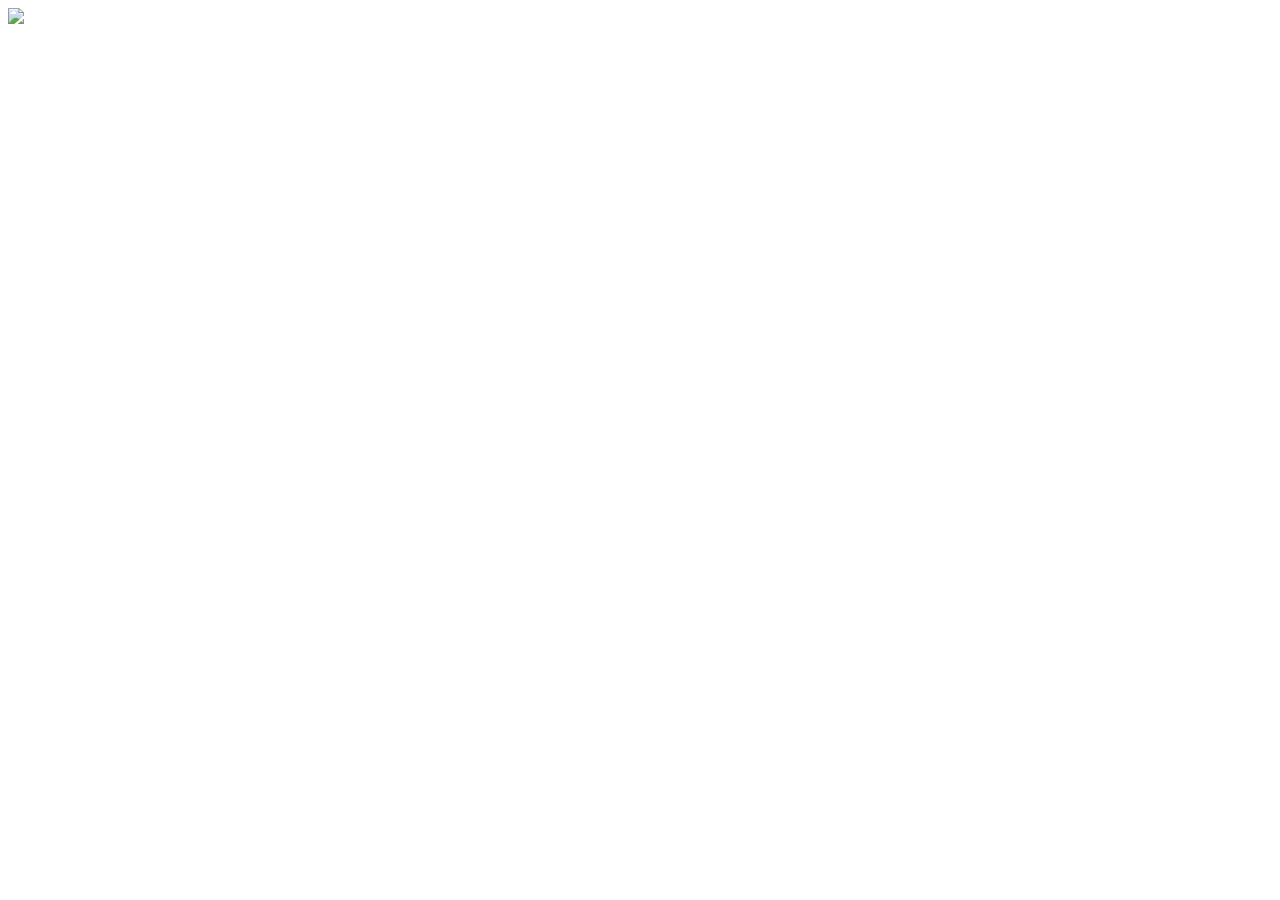
==== src/index.html @ 750b764f "Main Screen Image and favicon" ====
<!DOCTYPE html>
<html>
  <head>
    <title>Ji Arch Design</title>
    <base href="/">
    <meta charset="UTF-8">
    <meta name="viewport" content="width=device-width, initial-scale=1">
    <link rel="stylesheet" href="styles.css">
    <link rel="shortcut icon" type="image/png" href="img/Logo.png">
    <script>
      System.import('main.js').catch(function(err){ console.error(err); });
    </script>
  </head>

  <body>
    <div id="mainPanel" class="mainPanel">
      <img src="img/Mainpage.png"/>
    </div>
    
  </body>
  <script type="text/javascript">
    var 
  </script>
</html>
---- src/styles.css ----
html{
  height:96%;
}
body{
  height:100%;
}

h1 {
  color: #369;
  font-family: Arial, Helvetica, sans-serif;
  font-size: 250%;
}

.mainPanel{
  height: 100%;
  width: 100%;
  background-color: white;
  display: flex;
  align-items: center;
  justify-content: center;
}

.mainPanel img{
  width:24%;
}
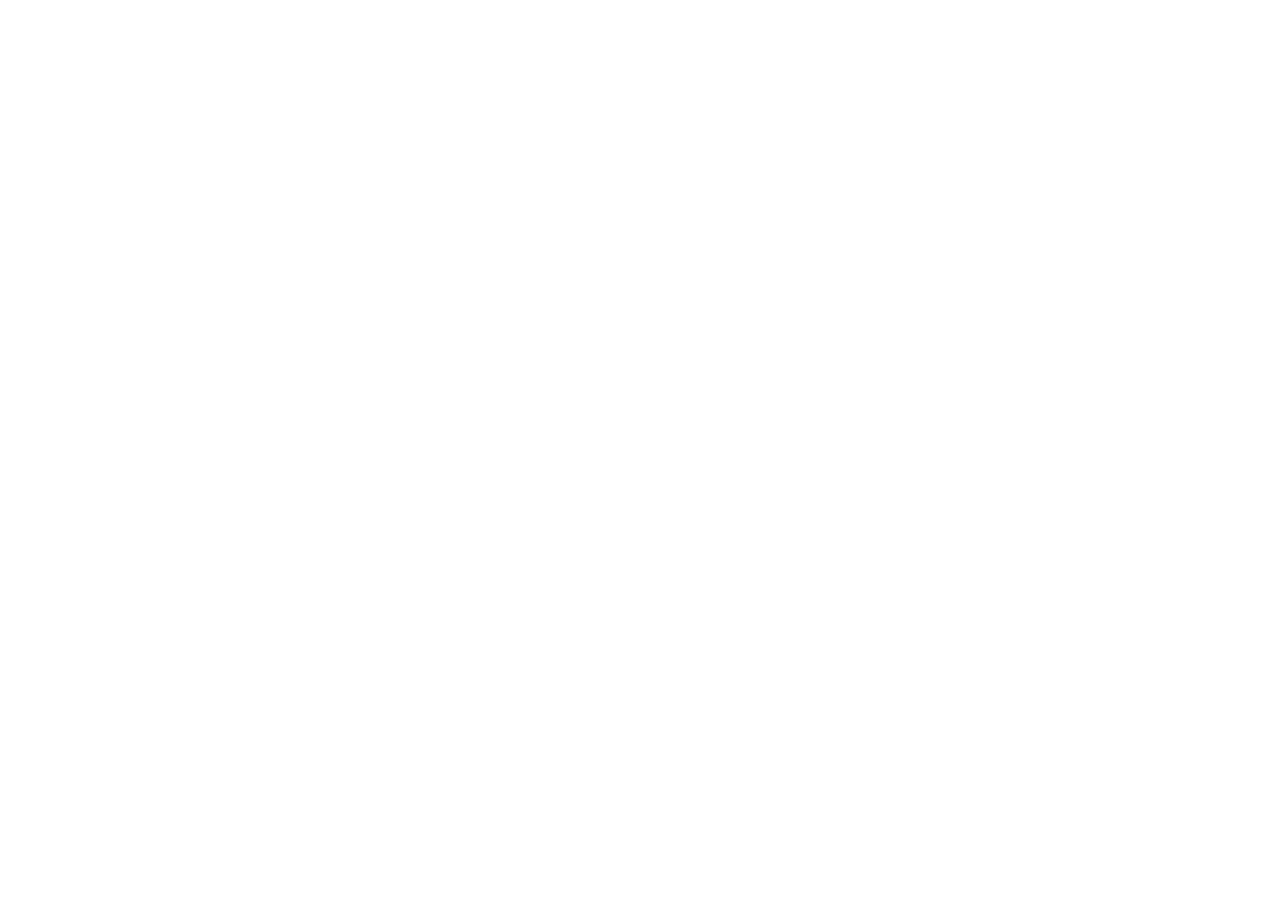
==== commit a27abe22: "Still long to way to go...." ====
--- a/src/index.html
+++ b/src/index.html
@@ -6,17 +6,20 @@
     <meta charset="UTF-8">
     <meta name="viewport" content="width=device-width, initial-scale=1">
     <link rel="stylesheet" href="styles.css">
-    <link rel="shortcut icon" type="image/png" href="img/Logo.png">
+    <!-- Polyfill(s) for older browsers -->
+    <script src="node_modules/core-js/client/shim.min.js"></script>
+
+    <script src="node_modules/zone.js/dist/zone.js"></script>
+    <script src="node_modules/systemjs/dist/system.src.js"></script>
+
+    <script src="systemjs.config.js"></script>
     <script>
       System.import('main.js').catch(function(err){ console.error(err); });
     </script>
   </head>
 
   <body>
-    <div id="mainPanel" class="mainPanel">
-      <img src="img/Mainpage.png"/>
-    </div>
-    
+    <my-app></my-app>
   </body>
   <script type="text/javascript">
     var 
--- a/src/styles.css
+++ b/src/styles.css
@@ -11,15 +11,4 @@
   font-size: 250%;
 }
 
-.mainPanel{
-  height: 100%;
-  width: 100%;
-  background-color: white;
-  display: flex;
-  align-items: center;
-  justify-content: center;
-}
 
-.mainPanel img{
-  width:24%;
-}
